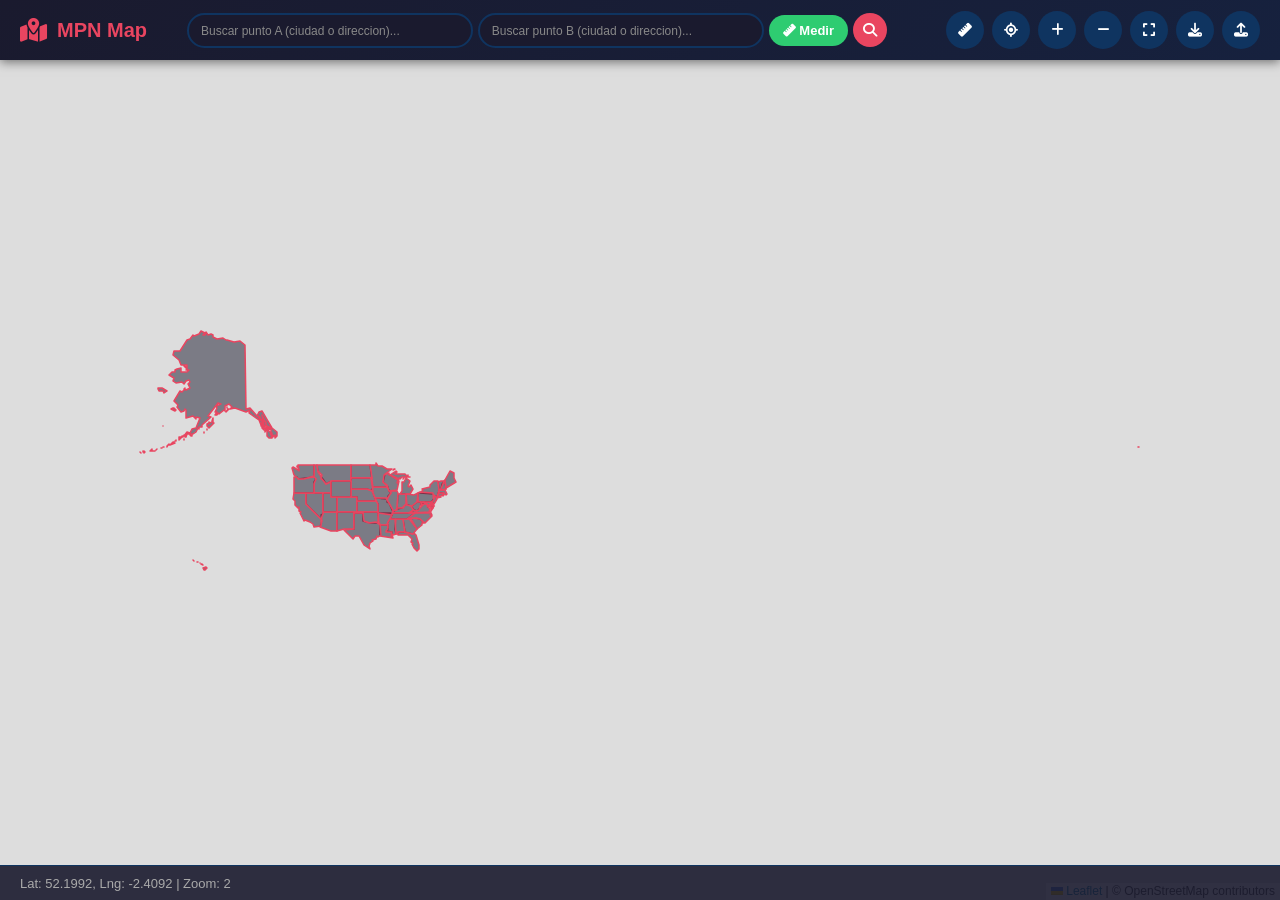
==== mapa.html @ f1fd7c83 "Duplicar index.html como mapa.html" ====
<!DOCTYPE html>
<html lang="es">
<head>
    <meta charset="UTF-8">
    <meta name="viewport" content="width=device-width, initial-scale=1.0">
    <title>MPN Map - Mapa de Estados Unidos</title>
    <link rel="stylesheet" href="lib/leaflet/leaflet.css" />
    <link rel="stylesheet" href="css/style.css" />
    <link rel="stylesheet" href="https://cdnjs.cloudflare.com/ajax/libs/font-awesome/6.5.0/css/all.min.css" />
</head>
<body>
    <div id="header">
        <div id="logo">
            <i class="fas fa-map-marked-alt"></i>
            <span>MPN Map</span>
        </div>
        <div id="search-container">
            <div id="dual-search">
                <input type="text" id="search-a" placeholder="Buscar punto A (ciudad o direccion)..." />
                <input type="text" id="search-b" placeholder="Buscar punto B (ciudad o direccion)..." />
                <button id="btn-measure"><i class="fas fa-ruler"></i> Medir</button>
                <button id="search-btn"><i class="fas fa-search"></i></button>
                <div id="search-results"></div>
            </div>
        </div>
        <div id="controls">
            <button id="btn-distance" title="Medir distancia"><i class="fas fa-ruler"></i></button>
            <button id="btn-geolocate" title="Mi ubicacion"><i class="fas fa-location-crosshairs"></i></button>
            <button id="btn-zoom-in" title="Zoom +"><i class="fas fa-plus"></i></button>
            <button id="btn-zoom-out" title="Zoom -"><i class="fas fa-minus"></i></button>
            <button id="btn-reset" title="Restablecer vista"><i class="fas fa-expand"></i></button>
        </div>
    </div>
    <div id="map"></div>
    <div id="info-panel">
        <span id="coords">Lat: 0.00, Lng: 0.00 | Zoom: 4</span>
        <span id="state-info"></span>
    </div>
    <div id="measure-result"></div>

    <script src="lib/leaflet/leaflet.js"></script>
    <script src="js/map.js"></script>
    <script src="js/search.js"></script>
    <script src="js/georef.js"></script>
</body>
</html>
---- lib/leaflet/leaflet.css ----
/* required styles */

.leaflet-pane,
.leaflet-tile,
.leaflet-marker-icon,
.leaflet-marker-shadow,
.leaflet-tile-container,
.leaflet-pane > svg,
.leaflet-pane > canvas,
.leaflet-zoom-box,
.leaflet-image-layer,
.leaflet-layer {
	position: absolute;
	left: 0;
	top: 0;
	}
.leaflet-container {
	overflow: hidden;
	}
.leaflet-tile,
.leaflet-marker-icon,
.leaflet-marker-shadow {
	-webkit-user-select: none;
	   -moz-user-select: none;
	        user-select: none;
	  -webkit-user-drag: none;
	}
/* Prevents IE11 from highlighting tiles in blue */
.leaflet-tile::selection {
	background: transparent;
}
/* Safari renders non-retina tile on retina better with this, but Chrome is worse */
.leaflet-safari .leaflet-tile {
	image-rendering: -webkit-optimize-contrast;
	}
/* hack that prevents hw layers "stretching" when loading new tiles */
.leaflet-safari .leaflet-tile-container {
	width: 1600px;
	height: 1600px;
	-webkit-transform-origin: 0 0;
	}
.leaflet-marker-icon,
.leaflet-marker-shadow {
	display: block;
	}
/* .leaflet-container svg: reset svg max-width decleration shipped in Joomla! (joomla.org) 3.x */
/* .leaflet-container img: map is broken in FF if you have max-width: 100% on tiles */
.leaflet-container .leaflet-overlay-pane svg {
	max-width: none !important;
	max-height: none !important;
	}
.leaflet-container .leaflet-marker-pane img,
.leaflet-container .leaflet-shadow-pane img,
.leaflet-container .leaflet-tile-pane img,
.leaflet-container img.leaflet-image-layer,
.leaflet-container .leaflet-tile {
	max-width: none !important;
	max-height: none !important;
	width: auto;
	padding: 0;
	}

.leaflet-container img.leaflet-tile {
	/* See: https://bugs.chromium.org/p/chromium/issues/detail?id=600120 */
	mix-blend-mode: plus-lighter;
}

.leaflet-container.leaflet-touch-zoom {
	-ms-touch-action: pan-x pan-y;
	touch-action: pan-x pan-y;
	}
.leaflet-container.leaflet-touch-drag {
	-ms-touch-action: pinch-zoom;
	/* Fallback for FF which doesn't support pinch-zoom */
	touch-action: none;
	touch-action: pinch-zoom;
}
.leaflet-container.leaflet-touch-drag.leaflet-touch-zoom {
	-ms-touch-action: none;
	touch-action: none;
}
.leaflet-container {
	-webkit-tap-highlight-color: transparent;
}
.leaflet-container a {
	-webkit-tap-highlight-color: rgba(51, 181, 229, 0.4);
}
.leaflet-tile {
	filter: inherit;
	visibility: hidden;
	}
.leaflet-tile-loaded {
	visibility: inherit;
	}
.leaflet-zoom-box {
	width: 0;
	height: 0;
	-moz-box-sizing: border-box;
	     box-sizing: border-box;
	z-index: 800;
	}
/* workaround for https://bugzilla.mozilla.org/show_bug.cgi?id=888319 */
.leaflet-overlay-pane svg {
	-moz-user-select: none;
	}

.leaflet-pane         { z-index: 400; }

.leaflet-tile-pane    { z-index: 200; }
.leaflet-overlay-pane { z-index: 400; }
.leaflet-shadow-pane  { z-index: 500; }
.leaflet-marker-pane  { z-index: 600; }
.leaflet-tooltip-pane   { z-index: 650; }
.leaflet-popup-pane   { z-index: 700; }

.leaflet-map-pane canvas { z-index: 100; }
.leaflet-map-pane svg    { z-index: 200; }

.leaflet-vml-shape {
	width: 1px;
	height: 1px;
	}
.lvml {
	behavior: url(#default#VML);
	display: inline-block;
	position: absolute;
	}


/* control positioning */

.leaflet-control {
	position: relative;
	z-index: 800;
	pointer-events: visiblePainted; /* IE 9-10 doesn't have auto */
	pointer-events: auto;
	}
.leaflet-top,
.leaflet-bottom {
	position: absolute;
	z-index: 1000;
	pointer-events: none;
	}
.leaflet-top {
	top: 0;
	}
.leaflet-right {
	right: 0;
	}
.leaflet-bottom {
	bottom: 0;
	}
.leaflet-left {
	left: 0;
	}
.leaflet-control {
	float: left;
	clear: both;
	}
.leaflet-right .leaflet-control {
	float: right;
	}
.leaflet-top .leaflet-control {
	margin-top: 10px;
	}
.leaflet-bottom .leaflet-control {
	margin-bottom: 10px;
	}
.leaflet-left .leaflet-control {
	margin-left: 10px;
	}
.leaflet-right .leaflet-control {
	margin-right: 10px;
	}


/* zoom and fade animations */

.leaflet-fade-anim .leaflet-popup {
	opacity: 0;
	-webkit-transition: opacity 0.2s linear;
	   -moz-transition: opacity 0.2s linear;
	        transition: opacity 0.2s linear;
	}
.leaflet-fade-anim .leaflet-map-pane .leaflet-popup {
	opacity: 1;
	}
.leaflet-zoom-animated {
	-webkit-transform-origin: 0 0;
	    -ms-transform-origin: 0 0;
	        transform-origin: 0 0;
	}
svg.leaflet-zoom-animated {
	will-change: transform;
}

.leaflet-zoom-anim .leaflet-zoom-animated {
	-webkit-transition: -webkit-transform 0.25s cubic-bezier(0,0,0.25,1);
	   -moz-transition:    -moz-transform 0.25s cubic-bezier(0,0,0.25,1);
	        transition:         transform 0.25s cubic-bezier(0,0,0.25,1);
	}
.leaflet-zoom-anim .leaflet-tile,
.leaflet-pan-anim .leaflet-tile {
	-webkit-transition: none;
	   -moz-transition: none;
	        transition: none;
	}

.leaflet-zoom-anim .leaflet-zoom-hide {
	visibility: hidden;
	}


/* cursors */

.leaflet-interactive {
	cursor: pointer;
	}
.leaflet-grab {
	cursor: -webkit-grab;
	cursor:    -moz-grab;
	cursor:         grab;
	}
.leaflet-crosshair,
.leaflet-crosshair .leaflet-interactive {
	cursor: crosshair;
	}
.leaflet-popup-pane,
.leaflet-control {
	cursor: auto;
	}
.leaflet-dragging .leaflet-grab,
.leaflet-dragging .leaflet-grab .leaflet-interactive,
.leaflet-dragging .leaflet-marker-draggable {
	cursor: move;
	cursor: -webkit-grabbing;
	cursor:    -moz-grabbing;
	cursor:         grabbing;
	}

/* marker & overlays interactivity */
.leaflet-marker-icon,
.leaflet-marker-shadow,
.leaflet-image-layer,
.leaflet-pane > svg path,
.leaflet-tile-container {
	pointer-events: none;
	}

.leaflet-marker-icon.leaflet-interactive,
.leaflet-image-layer.leaflet-interactive,
.leaflet-pane > svg path.leaflet-interactive,
svg.leaflet-image-layer.leaflet-interactive path {
	pointer-events: visiblePainted; /* IE 9-10 doesn't have auto */
	pointer-events: auto;
	}

/* visual tweaks */

.leaflet-container {
	background: #ddd;
	outline-offset: 1px;
	}
.leaflet-container a {
	color: #0078A8;
	}
.leaflet-zoom-box {
	border: 2px dotted #38f;
	background: rgba(255,255,255,0.5);
	}


/* general typography */
.leaflet-container {
	font-family: "Helvetica Neue", Arial, Helvetica, sans-serif;
	font-size: 12px;
	font-size: 0.75rem;
	line-height: 1.5;
	}


/* general toolbar styles */

.leaflet-bar {
	box-shadow: 0 1px 5px rgba(0,0,0,0.65);
	border-radius: 4px;
	}
.leaflet-bar a {
	background-color: #fff;
	border-bottom: 1px solid #ccc;
	width: 26px;
	height: 26px;
	line-height: 26px;
	display: block;
	text-align: center;
	text-decoration: none;
	color: black;
	}
.leaflet-bar a,
.leaflet-control-layers-toggle {
	background-position: 50% 50%;
	background-repeat: no-repeat;
	display: block;
	}
.leaflet-bar a:hover,
.leaflet-bar a:focus {
	background-color: #f4f4f4;
	}
.leaflet-bar a:first-child {
	border-top-left-radius: 4px;
	border-top-right-radius: 4px;
	}
.leaflet-bar a:last-child {
	border-bottom-left-radius: 4px;
	border-bottom-right-radius: 4px;
	border-bottom: none;
	}
.leaflet-bar a.leaflet-disabled {
	cursor: default;
	background-color: #f4f4f4;
	color: #bbb;
	}

.leaflet-touch .leaflet-bar a {
	width: 30px;
	height: 30px;
	line-height: 30px;
	}
.leaflet-touch .leaflet-bar a:first-child {
	border-top-left-radius: 2px;
	border-top-right-radius: 2px;
	}
.leaflet-touch .leaflet-bar a:last-child {
	border-bottom-left-radius: 2px;
	border-bottom-right-radius: 2px;
	}

/* zoom control */

.leaflet-control-zoom-in,
.leaflet-control-zoom-out {
	font: bold 18px 'Lucida Console', Monaco, monospace;
	text-indent: 1px;
	}

.leaflet-touch .leaflet-control-zoom-in, .leaflet-touch .leaflet-control-zoom-out  {
	font-size: 22px;
	}


/* layers control */

.leaflet-control-layers {
	box-shadow: 0 1px 5px rgba(0,0,0,0.4);
	background: #fff;
	border-radius: 5px;
	}
.leaflet-control-layers-toggle {
	background-image: url(images/layers.png);
	width: 36px;
	height: 36px;
	}
.leaflet-retina .leaflet-control-layers-toggle {
	background-image: url(images/layers-2x.png);
	background-size: 26px 26px;
	}
.leaflet-touch .leaflet-control-layers-toggle {
	width: 44px;
	height: 44px;
	}
.leaflet-control-layers .leaflet-control-layers-list,
.leaflet-control-layers-expanded .leaflet-control-layers-toggle {
	display: none;
	}
.leaflet-control-layers-expanded .leaflet-control-layers-list {
	display: block;
	position: relative;
	}
.leaflet-control-layers-expanded {
	padding: 6px 10px 6px 6px;
	color: #333;
	background: #fff;
	}
.leaflet-control-layers-scrollbar {
	overflow-y: scroll;
	overflow-x: hidden;
	padding-right: 5px;
	}
.leaflet-control-layers-selector {
	margin-top: 2px;
	position: relative;
	top: 1px;
	}
.leaflet-control-layers label {
	display: block;
	font-size: 13px;
	font-size: 1.08333em;
	}
.leaflet-control-layers-separator {
	height: 0;
	border-top: 1px solid #ddd;
	margin: 5px -10px 5px -6px;
	}

/* Default icon URLs */
.leaflet-default-icon-path { /* used only in path-guessing heuristic, see L.Icon.Default */
	background-image: url(images/marker-icon.png);
	}


/* attribution and scale controls */

.leaflet-container .leaflet-control-attribution {
	background: #fff;
	background: rgba(255, 255, 255, 0.8);
	margin: 0;
	}
.leaflet-control-attribution,
.leaflet-control-scale-line {
	padding: 0 5px;
	color: #333;
	line-height: 1.4;
	}
.leaflet-control-attribution a {
	text-decoration: none;
	}
.leaflet-control-attribution a:hover,
.leaflet-control-attribution a:focus {
	text-decoration: underline;
	}
.leaflet-attribution-flag {
	display: inline !important;
	vertical-align: baseline !important;
	width: 1em;
	height: 0.6669em;
	}
.leaflet-left .leaflet-control-scale {
	margin-left: 5px;
	}
.leaflet-bottom .leaflet-control-scale {
	margin-bottom: 5px;
	}
.leaflet-control-scale-line {
	border: 2px solid #777;
	border-top: none;
	line-height: 1.1;
	padding: 2px 5px 1px;
	white-space: nowrap;
	-moz-box-sizing: border-box;
	     box-sizing: border-box;
	background: rgba(255, 255, 255, 0.8);
	text-shadow: 1px 1px #fff;
	}
.leaflet-control-scale-line:not(:first-child) {
	border-top: 2px solid #777;
	border-bottom: none;
	margin-top: -2px;
	}
.leaflet-control-scale-line:not(:first-child):not(:last-child) {
	border-bottom: 2px solid #777;
	}

.leaflet-touch .leaflet-control-attribution,
.leaflet-touch .leaflet-control-layers,
.leaflet-touch .leaflet-bar {
	box-shadow: none;
	}
.leaflet-touch .leaflet-control-layers,
.leaflet-touch .leaflet-bar {
	border: 2px solid rgba(0,0,0,0.2);
	background-clip: padding-box;
	}


/* popup */

.leaflet-popup {
	position: absolute;
	text-align: center;
	margin-bottom: 20px;
	}
.leaflet-popup-content-wrapper {
	padding: 1px;
	text-align: left;
	border-radius: 12px;
	}
.leaflet-popup-content {
	margin: 13px 24px 13px 20px;
	line-height: 1.3;
	font-size: 13px;
	font-size: 1.08333em;
	min-height: 1px;
	}
.leaflet-popup-content p {
	margin: 17px 0;
	margin: 1.3em 0;
	}
.leaflet-popup-tip-container {
	width: 40px;
	height: 20px;
	position: absolute;
	left: 50%;
	margin-top: -1px;
	margin-left: -20px;
	overflow: hidden;
	pointer-events: none;
	}
.leaflet-popup-tip {
	width: 17px;
	height: 17px;
	padding: 1px;

	margin: -10px auto 0;
	pointer-events: auto;

	-webkit-transform: rotate(45deg);
	   -moz-transform: rotate(45deg);
	    -ms-transform: rotate(45deg);
	        transform: rotate(45deg);
	}
.leaflet-popup-content-wrapper,
.leaflet-popup-tip {
	background: white;
	color: #333;
	box-shadow: 0 3px 14px rgba(0,0,0,0.4);
	}
.leaflet-container a.leaflet-popup-close-button {
	position: absolute;
	top: 0;
	right: 0;
	border: none;
	text-align: center;
	width: 24px;
	height: 24px;
	font: 16px/24px Tahoma, Verdana, sans-serif;
	color: #757575;
	text-decoration: none;
	background: transparent;
	}
.leaflet-container a.leaflet-popup-close-button:hover,
.leaflet-container a.leaflet-popup-close-button:focus {
	color: #585858;
	}
.leaflet-popup-scrolled {
	overflow: auto;
	}

.leaflet-oldie .leaflet-popup-content-wrapper {
	-ms-zoom: 1;
	}
.leaflet-oldie .leaflet-popup-tip {
	width: 24px;
	margin: 0 auto;

	-ms-filter: "progid:DXImageTransform.Microsoft.Matrix(M11=0.70710678, M12=0.70710678, M21=-0.70710678, M22=0.70710678)";
	filter: progid:DXImageTransform.Microsoft.Matrix(M11=0.70710678, M12=0.70710678, M21=-0.70710678, M22=0.70710678);
	}

.leaflet-oldie .leaflet-control-zoom,
.leaflet-oldie .leaflet-control-layers,
.leaflet-oldie .leaflet-popup-content-wrapper,
.leaflet-oldie .leaflet-popup-tip {
	border: 1px solid #999;
	}


/* div icon */

.leaflet-div-icon {
	background: #fff;
	border: 1px solid #666;
	}


/* Tooltip */
/* Base styles for the element that has a tooltip */
.leaflet-tooltip {
	position: absolute;
	padding: 6px;
	background-color: #fff;
	border: 1px solid #fff;
	border-radius: 3px;
	color: #222;
	white-space: nowrap;
	-webkit-user-select: none;
	-moz-user-select: none;
	-ms-user-select: none;
	user-select: none;
	pointer-events: none;
	box-shadow: 0 1px 3px rgba(0,0,0,0.4);
	}
.leaflet-tooltip.leaflet-interactive {
	cursor: pointer;
	pointer-events: auto;
	}
.leaflet-tooltip-top:before,
.leaflet-tooltip-bottom:before,
.leaflet-tooltip-left:before,
.leaflet-tooltip-right:before {
	position: absolute;
	pointer-events: none;
	border: 6px solid transparent;
	background: transparent;
	content: "";
	}

/* Directions */

.leaflet-tooltip-bottom {
	margin-top: 6px;
}
.leaflet-tooltip-top {
	margin-top: -6px;
}
.leaflet-tooltip-bottom:before,
.leaflet-tooltip-top:before {
	left: 50%;
	margin-left: -6px;
	}
.leaflet-tooltip-top:before {
	bottom: 0;
	margin-bottom: -12px;
	border-top-color: #fff;
	}
.leaflet-tooltip-bottom:before {
	top: 0;
	margin-top: -12px;
	margin-left: -6px;
	border-bottom-color: #fff;
	}
.leaflet-tooltip-left {
	margin-left: -6px;
}
.leaflet-tooltip-right {
	margin-left: 6px;
}
.leaflet-tooltip-left:before,
.leaflet-tooltip-right:before {
	top: 50%;
	margin-top: -6px;
	}
.leaflet-tooltip-left:before {
	right: 0;
	margin-right: -12px;
	border-left-color: #fff;
	}
.leaflet-tooltip-right:before {
	left: 0;
	margin-left: -12px;
	border-right-color: #fff;
	}

/* Printing */

@media print {
	/* Prevent printers from removing background-images of controls. */
	.leaflet-control {
		-webkit-print-color-adjust: exact;
		print-color-adjust: exact;
		}
	}
---- css/style.css ----
* { margin: 0; padding: 0; box-sizing: border-box; }
body { font-family: 'Segoe UI', Tahoma, Geneva, Verdana, sans-serif; overflow: hidden; }
#map { width: 100vw; height: 100vh; }

#header {
    position: fixed; top: 0; left: 0; right: 0; height: 60px;
    background: linear-gradient(135deg, #1a1a2e, #16213e);
    display: flex; align-items: center; padding: 0 20px;
    z-index: 1000; box-shadow: 0 2px 10px rgba(0,0,0,0.5);
}
#logo {
    display: flex; align-items: center; gap: 10px;
    color: #fff; font-size: 20px; font-weight: 700;
    margin-right: 20px; white-space: nowrap;
}
#logo i { color: #e94560; font-size: 24px; }
#logo span { color: #e94560; }

#search-container {
    flex: 1; position: relative; max-width: 700px; margin: 0 20px;
}
#dual-search {
    display: flex; gap: 5px; align-items: center;
}
#dual-search input {
    flex: 1; padding: 8px 12px; border: 2px solid #0f3460;
    border-radius: 20px; font-size: 13px; outline: none;
    background: #1a1a2e; color: #fff; transition: border-color 0.3s;
    min-width: 0;
}
#dual-search input:focus { border-color: #e94560; }
#dual-search input::placeholder { color: #888; font-size: 12px; }
#search-btn {
    background: #e94560; border: none; color: #fff;
    width: 34px; height: 34px; border-radius: 50%;
    cursor: pointer; font-size: 14px; transition: background 0.3s;
    flex-shrink: 0;
}
#search-btn:hover { background: #c81e45; }
#btn-measure {
    background: #2ecc71; border: none; color: #fff;
    padding: 8px 14px; border-radius: 20px;
    cursor: pointer; font-size: 13px; font-weight: 600;
    transition: background 0.3s; white-space: nowrap;
    flex-shrink: 0;
}
#btn-measure:hover { background: #27ae60; }
#search-results {
    position: absolute; top: 50px; left: 0; right: 0;
    background: #1a1a2e; border-radius: 10px; max-height: 300px;
    overflow-y: auto; display: none; box-shadow: 0 5px 20px rgba(0,0,0,0.5);
    z-index: 2000;
}
#search-results .result-item {
    padding: 12px 15px; color: #fff; cursor: pointer;
    border-bottom: 1px solid #2a2a4e; transition: background 0.2s;
}
#search-results .result-item:hover { background: #0f3460; }
#search-results .result-item .result-name { font-weight: 600; }
#search-results .result-item .result-addr { font-size: 12px; color: #888; }

#controls {
    display: flex; gap: 8px; margin-left: auto;
}
#controls button {
    background: #0f3460; border: none; color: #fff;
    width: 38px; height: 38px; border-radius: 50%;
    cursor: pointer; font-size: 14px; transition: all 0.3s;
}
#controls button:hover { background: #e94560; transform: scale(1.1); }
#controls button.active { background: #e94560; transform: scale(1.1); box-shadow: 0 0 10px rgba(233,69,96,0.6); }
#controls button.import-export {
    font-size: 16px;
    font-weight: bold;
}
#measure-result {
    position: fixed; bottom: 45px; left: 50%; transform: translateX(-50%);
    background: rgba(46,204,113,0.95); color: #fff; padding: 8px 20px;
    border-radius: 25px; font-size: 16px; font-weight: 700; z-index: 1000;
    box-shadow: 0 4px 15px rgba(46,204,113,0.4); display: none;
}

#info-panel {
    position: fixed; bottom: 0; left: 0; right: 0; height: 35px;
    background: rgba(26, 26, 46, 0.9); color: #aaa;
    display: flex; justify-content: space-between;
    align-items: center; padding: 0 20px; font-size: 13px;
    z-index: 1000; border-top: 1px solid #0f3460;
}
#info-panel span { display: flex; align-items: center; gap: 5px; }

/* Leaflet overrides */
.leaflet-control-zoom { border: none !important; }
.leaflet-control-zoom a {
    background: #1a1a2e !important; color: #fff !important;
    border: none !important; width: 34px !important; height: 34px !important;
    line-height: 34px !important; font-size: 18px !important;
    border-radius: 5px !important; margin: 0 !important;
}
.leaflet-control-zoom a:hover { background: #e94560 !important; }
.leaflet-control-zoom { border-radius: 8px !important; overflow: hidden; box-shadow: 0 2px 8px rgba(0,0,0,0.3) !important; }

/* State hover */
.state-feature { fill: #1a1a2e; fill-opacity: 0.6; stroke: #e94560; stroke-weight: 1; }
.state-feature:hover { fill: #e94560; fill-opacity: 0.4; }
.state-feature.selected { fill: #e94560; fill-opacity: 0.6; }

/* Custom markers */
.custom-marker { background: #e94560; border: 2px solid #fff; border-radius: 50%; box-shadow: 0 2px 6px rgba(0,0,0,0.4); }

/* Toast notification */
.toast {
    position: fixed; bottom: 60px; left: 50%; transform: translateX(-50%);
    background: #1a1a2e; color: #fff; padding: 12px 25px;
    border-radius: 8px; box-shadow: 0 4px 15px rgba(0,0,0,0.5);
    z-index: 3000; animation: slideUp 0.3s ease;
    border-left: 4px solid #e94560;
}
@keyframes slideUp { from { opacity: 0; transform: translateX(-50%) translateY(20px); } to { opacity: 1; transform: translateX(-50%) translateY(0); } }
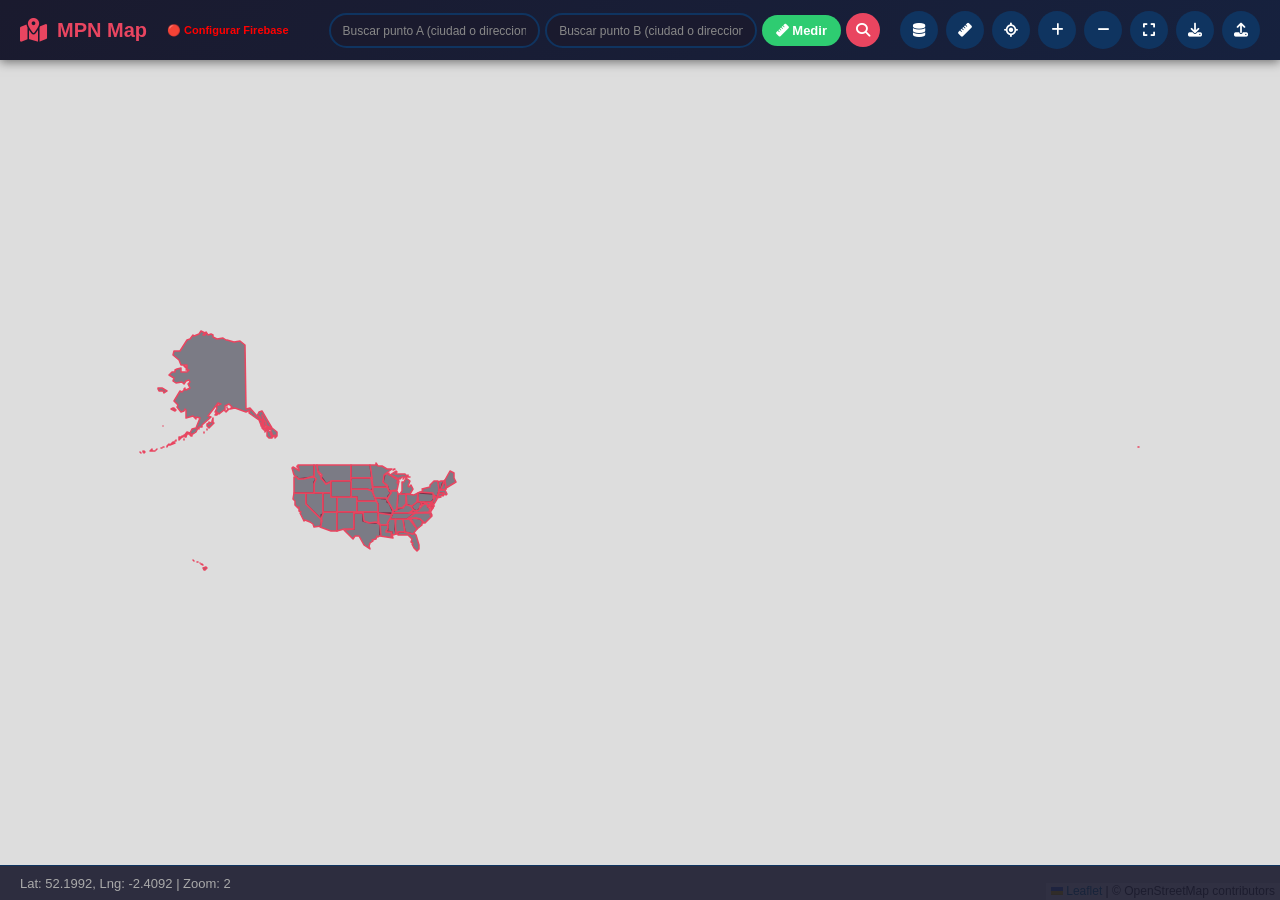
==== commit e7bb7a3b: "Agregar mapa.html con Firebase" ====
--- a/mapa.html
+++ b/mapa.html
@@ -3,7 +3,7 @@
 <head>
     <meta charset="UTF-8">
     <meta name="viewport" content="width=device-width, initial-scale=1.0">
-    <title>MPN Map - Mapa de Estados Unidos</title>
+    <title>MPN Map - Firebase + Mapa</title>
     <link rel="stylesheet" href="lib/leaflet/leaflet.css" />
     <link rel="stylesheet" href="css/style.css" />
     <link rel="stylesheet" href="https://cdnjs.cloudflare.com/ajax/libs/font-awesome/6.5.0/css/all.min.css" />
@@ -13,6 +13,7 @@
         <div id="logo">
             <i class="fas fa-map-marked-alt"></i>
             <span>MPN Map</span>
+            <span id="firebase-status" style="font-size:11px;color:#aaa;margin-left:10px;">🔴 Firebase</span>
         </div>
         <div id="search-container">
             <div id="dual-search">
@@ -24,6 +25,7 @@
             </div>
         </div>
         <div id="controls">
+            <button id="btn-firebase" title="Firebase" onclick="FIREBASE.togglePanel()"><i class="fas fa-database"></i></button>
             <button id="btn-distance" title="Medir distancia"><i class="fas fa-ruler"></i></button>
             <button id="btn-geolocate" title="Mi ubicacion"><i class="fas fa-location-crosshairs"></i></button>
             <button id="btn-zoom-in" title="Zoom +"><i class="fas fa-plus"></i></button>
@@ -38,9 +40,43 @@
     </div>
     <div id="measure-result"></div>
 
+    <div id="firebase-panel" style="display:none;position:fixed;top:60px;right:10px;width:350px;background:#1a1a2e;border:2px solid #e94560;border-radius:10px;z-index:2000;padding:15px;box-shadow:0 5px 25px rgba(0,0,0,0.5);">
+        <h3 style="color:#e94560;margin-bottom:10px;"><i class="fas fa-fire"></i> Firebase</h3>
+        <div id="firebase-connection" style="color:#aaa;font-size:12px;margin-bottom:10px;">No conectado</div>
+        <div class="btn-row" style="margin-bottom:10px;">
+            <button class="btn-primary" onclick="FIREBASE.connect()" style="flex:1;font-size:11px;padding:6px;">Conectar</button>
+            <button class="btn-secondary" onclick="FIREBASE.disconnect()" style="flex:1;font-size:11px;padding:6px;">Desconectar</button>
+        </div>
+        <div class="panel-section">
+            <h4 style="color:#aaa;font-size:12px;margin-bottom:8px;">Guardar Marcador en Firebase</h4>
+            <div class="form-group">
+                <input type="text" id="fb-nombre" placeholder="Nombre del marcador..." style="width:100%;padding:6px;background:#0f1a2e;border:1px solid #0f3460;border-radius:4px;color:#fff;font-size:12px;" />
+            </div>
+            <div class="form-group">
+                <input type="text" id="fb-lat" placeholder="Latitud..." style="width:100%;padding:6px;background:#0f1a2e;border:1px solid #0f3460;border-radius:4px;color:#fff;font-size:12px;" />
+            </div>
+            <div class="form-group">
+                <input type="text" id="fb-lng" placeholder="Longitud..." style="width:100%;padding:6px;background:#0f1a2e;border:1px solid #0f3460;border-radius:4px;color:#fff;font-size:12px;" />
+            </div>
+            <div class="form-group">
+                <input type="text" id="fb-address" placeholder="Direccion..." style="width:100%;padding:6px;background:#0f1a2e;border:1px solid #0f3460;border-radius:4px;color:#fff;font-size:12px;" />
+            </div>
+            <button class="btn-primary" onclick="FIREBASE.saveMarker()" style="font-size:11px;padding:6px;">Guardar en Firebase</button>
+        </div>
+        <div class="panel-section">
+            <h4 style="color:#aaa;font-size:12px;margin-bottom:8px;">Marcadores en Firebase</h4>
+            <div id="fb-markers-list" style="max-height:200px;overflow-y:auto;"></div>
+            <button class="btn-secondary" onclick="FIREBASE.loadMarkers()" style="font-size:11px;padding:6px;margin-top:5px;width:100%;">Cargar Todos</button>
+        </div>
+        <button id="btn-close-firebase" onclick="FIREBASE.togglePanel()" style="position:absolute;top:8px;right:12px;background:none;border:none;color:#aaa;cursor:pointer;font-size:16px;"><i class="fas fa-times"></i></button>
+    </div>
+
+    <script src="https://www.gstatic.com/firebasejs/10.12.0/firebase-app-compat.js"></script>
+    <script src="https://www.gstatic.com/firebasejs/10.12.0/firebase-database-compat.js"></script>
     <script src="lib/leaflet/leaflet.js"></script>
     <script src="js/map.js"></script>
     <script src="js/search.js"></script>
     <script src="js/georef.js"></script>
+    <script src="js/firebase.js"></script>
 </body>
 </html>
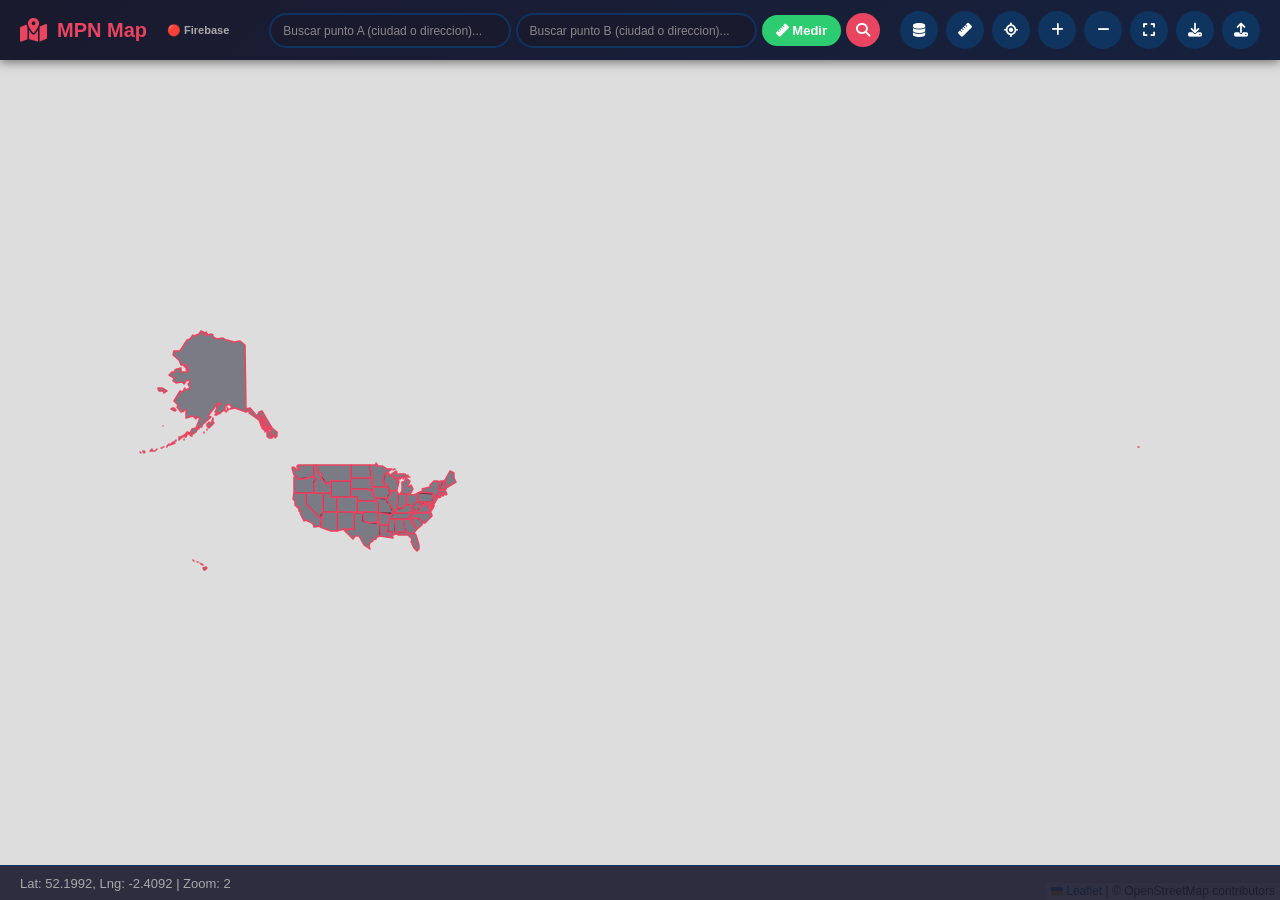
==== commit 6132f1f8: "Firebase completo con schema ER: claims, insurance, attorneys, MPN links, doctors, facilities - js/f" ====
--- a/mapa.html
+++ b/mapa.html
@@ -7,6 +7,98 @@
     <link rel="stylesheet" href="lib/leaflet/leaflet.css" />
     <link rel="stylesheet" href="css/style.css" />
     <link rel="stylesheet" href="https://cdnjs.cloudflare.com/ajax/libs/font-awesome/6.5.0/css/all.min.css" />
+    <style>
+        .fb-panel-wide {
+            width: 420px;
+            max-height: 85vh;
+            overflow-y: auto;
+        }
+        .fb-tabs {
+            display: flex;
+            flex-wrap: wrap;
+            gap: 2px;
+            margin-bottom: 10px;
+            border-bottom: 2px solid #0f3460;
+            padding-bottom: 0;
+        }
+        .fb-tab {
+            padding: 6px 10px;
+            background: #0f3460;
+            color: #aaa;
+            border: none;
+            cursor: pointer;
+            font-size: 10px;
+            border-radius: 4px 4px 0 0;
+            transition: all 0.2s;
+        }
+        .fb-tab:hover { color: #fff; background: #1a4a7a; }
+        .fb-tab.active { background: #e94560; color: #fff; }
+        .fb-content { display: none; }
+        .fb-content.active { display: block; }
+        .fb-section {
+            background: #0f1a2e;
+            border: 1px solid #0f3460;
+            border-radius: 6px;
+            padding: 10px;
+            margin-bottom: 8px;
+        }
+        .fb-section h4 {
+            color: #e94560;
+            margin: 0 0 8px 0;
+            font-size: 12px;
+        }
+        .fb-form-row {
+            display: flex;
+            gap: 4px;
+            margin-bottom: 4px;
+        }
+        .fb-form-row input, .fb-form-row select {
+            flex: 1;
+            padding: 5px;
+            background: #1a1a2e;
+            border: 1px solid #0f3460;
+            border-radius: 4px;
+            color: #fff;
+            font-size: 11px;
+        }
+        .fb-btn-row {
+            display: flex;
+            gap: 4px;
+            margin-top: 6px;
+        }
+        .fb-btn-row button {
+            flex: 1;
+            padding: 6px;
+            border: none;
+            border-radius: 4px;
+            cursor: pointer;
+            font-size: 11px;
+            font-weight: bold;
+        }
+        .btn-fb-primary { background: #e94560; color: #fff; }
+        .btn-fb-secondary { background: #0f3460; color: #fff; }
+        .btn-fb-green { background: #2ecc71; color: #fff; }
+        .btn-fb-red { background: #e74c3c; color: #fff; }
+        .fb-list-item {
+            background: #0f3460;
+            padding: 6px;
+            margin-bottom: 3px;
+            border-radius: 4px;
+            color: #fff;
+            font-size: 11px;
+            cursor: pointer;
+            display: flex;
+            justify-content: space-between;
+            align-items: center;
+        }
+        .fb-list-item:hover { background: #1a4a7a; }
+        .fb-seed-row {
+            display: flex;
+            gap: 4px;
+            margin-top: 8px;
+        }
+        .fb-seed-row button { flex: 1; }
+    </style>
 </head>
 <body>
     <div id="header">
@@ -40,35 +132,145 @@
     </div>
     <div id="measure-result"></div>
 
-    <div id="firebase-panel" style="display:none;position:fixed;top:60px;right:10px;width:350px;background:#1a1a2e;border:2px solid #e94560;border-radius:10px;z-index:2000;padding:15px;box-shadow:0 5px 25px rgba(0,0,0,0.5);">
-        <h3 style="color:#e94560;margin-bottom:10px;"><i class="fas fa-fire"></i> Firebase</h3>
-        <div id="firebase-connection" style="color:#aaa;font-size:12px;margin-bottom:10px;">No conectado</div>
-        <div class="btn-row" style="margin-bottom:10px;">
-            <button class="btn-primary" onclick="FIREBASE.connect()" style="flex:1;font-size:11px;padding:6px;">Conectar</button>
-            <button class="btn-secondary" onclick="FIREBASE.disconnect()" style="flex:1;font-size:11px;padding:6px;">Desconectar</button>
-        </div>
-        <div class="panel-section">
-            <h4 style="color:#aaa;font-size:12px;margin-bottom:8px;">Guardar Marcador en Firebase</h4>
-            <div class="form-group">
-                <input type="text" id="fb-nombre" placeholder="Nombre del marcador..." style="width:100%;padding:6px;background:#0f1a2e;border:1px solid #0f3460;border-radius:4px;color:#fff;font-size:12px;" />
-            </div>
-            <div class="form-group">
-                <input type="text" id="fb-lat" placeholder="Latitud..." style="width:100%;padding:6px;background:#0f1a2e;border:1px solid #0f3460;border-radius:4px;color:#fff;font-size:12px;" />
-            </div>
-            <div class="form-group">
-                <input type="text" id="fb-lng" placeholder="Longitud..." style="width:100%;padding:6px;background:#0f1a2e;border:1px solid #0f3460;border-radius:4px;color:#fff;font-size:12px;" />
-            </div>
-            <div class="form-group">
-                <input type="text" id="fb-address" placeholder="Direccion..." style="width:100%;padding:6px;background:#0f1a2e;border:1px solid #0f3460;border-radius:4px;color:#fff;font-size:12px;" />
-            </div>
-            <button class="btn-primary" onclick="FIREBASE.saveMarker()" style="font-size:11px;padding:6px;">Guardar en Firebase</button>
-        </div>
-        <div class="panel-section">
-            <h4 style="color:#aaa;font-size:12px;margin-bottom:8px;">Marcadores en Firebase</h4>
-            <div id="fb-markers-list" style="max-height:200px;overflow-y:auto;"></div>
-            <button class="btn-secondary" onclick="FIREBASE.loadMarkers()" style="font-size:11px;padding:6px;margin-top:5px;width:100%;">Cargar Todos</button>
-        </div>
-        <button id="btn-close-firebase" onclick="FIREBASE.togglePanel()" style="position:absolute;top:8px;right:12px;background:none;border:none;color:#aaa;cursor:pointer;font-size:16px;"><i class="fas fa-times"></i></button>
+    <div id="firebase-panel" class="fb-panel-wide" style="display:none;position:fixed;top:55px;right:10px;background:#1a1a2e;border:2px solid #e94560;border-radius:10px;z-index:2000;padding:15px;box-shadow:0 5px 25px rgba(0,0,0,0.5);">
+        <h3 style="color:#e94560;margin-bottom:10px;"><i class="fas fa-fire"></i> MPN Firebase <span id="firebase-connection" style="color:#aaa;font-size:11px;margin-left:8px;">No conectado</span></h3>
+        <div class="fb-btn-row" style="margin-bottom:10px;">
+            <button class="btn-fb-primary" onclick="FIREBASE.connect()">Conectar</button>
+            <button class="btn-fb-secondary" onclick="FIREBASE.disconnect()">Desconectar</button>
+            <button class="btn-fb-green" onclick="FIREBASE.seedSampleData()" title="Cargar datos de ejemplo">🌱 Seed</button>
+            <button class="btn-fb-red" onclick="FIREBASE.clearAll()" title="Eliminar todos los datos">🗑️ Clear</button>
+        </div>
+
+        <div class="fb-tabs">
+            <button class="fb-tab active" data-tab="claims" onclick="FIREBASE.switchTab('claims')"><i class="fas fa-file-medical"></i> Claims</button>
+            <button class="fb-tab" data-tab="insurance" onclick="FIREBASE.switchTab('insurance')"><i class="fas fa-shield"></i> Seguros</button>
+            <button class="fb-tab" data-tab="attorneys" onclick="FIREBASE.switchTab('attorneys')"><i class="fas fa-balance-scale"></i> Abogados</button>
+            <button class="fb-tab" data-tab="mpn-links" onclick="FIREBASE.switchTab('mpn-links')"><i class="fas fa-link"></i> MPN Links</button>
+            <button class="fb-tab" data-tab="doctors" onclick="FIREBASE.switchTab('doctors')"><i class="fas fa-user-doctor"></i> Doctores</button>
+            <button class="fb-tab" data-tab="facilities" onclick="FIREBASE.switchTab('facilities')"><i class="fas fa-hospital"></i> Facilities</button>
+        </div>
+
+        <!-- CLAIMS -->
+        <div id="fb-claims" class="fb-content active">
+            <div class="fb-section">
+                <h4><i class="fas fa-plus-circle"></i> Nuevo Reclamo</h4>
+                <div class="fb-form-row"><input type="text" id="fb-claim-code" placeholder="Codigo de seguro" /></div>
+                <div class="fb-form-row">
+                    <select id="fb-claim-type"><option value="Workers Comp">Workers Comp</option><option value="PI">PI</option></select>
+                    <select id="fb-claim-status"><option value="Abierto">Abierto</option><option value="Cerrado">Cerrado</option><option value="En proceso">En proceso</option></select>
+                </div>
+                <div class="fb-form-row">
+                    <input type="date" id="fb-claim-fecha-reclamo" />
+                    <input type="date" id="fb-claim-fecha-lesion" />
+                </div>
+                <div class="fb-form-row"><input type="text" id="fb-claim-desc" placeholder="Descripcion" /></div>
+                <div class="fb-form-row">
+                    <select id="fb-claim-mpn"><option value="">Sin MPN link</option></select>
+                </div>
+                <div class="fb-btn-row"><button class="btn-fb-primary" onclick="FIREBASE.saveClaim()">Guardar Claim</button></div>
+            </div>
+            <div id="fb-claims-list" style="max-height:200px;overflow-y:auto;"></div>
+        </div>
+
+        <!-- INSURANCE -->
+        <div id="fb-insurance" class="fb-content">
+            <div class="fb-section">
+                <h4><i class="fas fa-plus-circle"></i> Nueva Aseguranza</h4>
+                <div class="fb-form-row"><input type="text" id="fb-ins-name" placeholder="Nombre" /></div>
+                <div class="fb-form-row"><input type="text" id="fb-ins-policy" placeholder="Policy Number" /></div>
+                <div class="fb-form-row">
+                    <input type="text" id="fb-ins-phone" placeholder="Telefono" />
+                    <input type="text" id="fb-ins-email" placeholder="Email" />
+                </div>
+                <div class="fb-form-row">
+                    <input type="text" id="fb-ins-address" placeholder="Direccion" />
+                    <input type="text" id="fb-ins-state" placeholder="Estado" />
+                </div>
+                <div class="fb-btn-row"><button class="btn-fb-primary" onclick="FIREBASE.saveInsurance()">Guardar</button></div>
+            </div>
+            <div id="fb-insurance-list" style="max-height:200px;overflow-y:auto;"></div>
+        </div>
+
+        <!-- ATTORNEYS -->
+        <div id="fb-attorneys" class="fb-content">
+            <div class="fb-section">
+                <h4><i class="fas fa-plus-circle"></i> Nuevo Abogado</h4>
+                <div class="fb-form-row"><input type="text" id="fb-att-name" placeholder="Nombre completo" /></div>
+                <div class="fb-form-row"><input type="text" id="fb-att-firma" placeholder="Firma" /></div>
+                <div class="fb-form-row">
+                    <input type="text" id="fb-att-especialidad" placeholder="Especialidad" />
+                    <select id="fb-att-activo"><option value="true">Activo</option><option value="false">Inactivo</option></select>
+                </div>
+                <div class="fb-form-row">
+                    <input type="text" id="fb-att-phone" placeholder="Telefono" />
+                    <input type="text" id="fb-att-email" placeholder="Email" />
+                </div>
+                <div class="fb-form-row">
+                    <input type="text" id="fb-att-address" placeholder="Direccion" />
+                    <input type="text" id="fb-att-state" placeholder="Estado" />
+                </div>
+                <div class="fb-btn-row"><button class="btn-fb-primary" onclick="FIREBASE.saveAttorney()">Guardar</button></div>
+            </div>
+            <div id="fb-attorneys-list" style="max-height:200px;overflow-y:auto;"></div>
+        </div>
+
+        <!-- MPN LINKS -->
+        <div id="fb-mpn-links" class="fb-content">
+            <div class="fb-section">
+                <h4><i class="fas fa-plus-circle"></i> Nuevo MPN Link</h4>
+                <div class="fb-form-row"><input type="text" id="fb-mpn-name" placeholder="Nombre del link" /></div>
+                <div class="fb-form-row"><input type="text" id="fb-mpn-url" placeholder="URL del MPN" /></div>
+                <div class="fb-form-row"><input type="text" id="fb-mpn-caso" placeholder="Caso asociado" /></div>
+                <div class="fb-form-row">
+                    <select id="fb-mpn-insurance"><option value="">Sin aseguranza</option></select>
+                </div>
+                <div class="fb-btn-row"><button class="btn-fb-primary" onclick="FIREBASE.saveMPNLink()">Guardar</button></div>
+            </div>
+            <div id="fb-mpn-list" style="max-height:200px;overflow-y:auto;"></div>
+        </div>
+
+        <!-- DOCTORS -->
+        <div id="fb-doctors" class="fb-content">
+            <div class="fb-section">
+                <h4><i class="fas fa-plus-circle"></i> Nuevo Doctor</h4>
+                <div class="fb-form-row"><input type="text" id="fb-doc-name" placeholder="Nombre" /></div>
+                <div class="fb-form-row"><input type="text" id="fb-doc-especialidad" placeholder="Especialidad" /></div>
+                <div class="fb-form-row">
+                    <input type="text" id="fb-doc-zip" placeholder="Zipcode" />
+                    <input type="text" id="fb-doc-phone" placeholder="Telefono" />
+                </div>
+                <div class="fb-form-row">
+                    <input type="text" id="fb-doc-lat" placeholder="Latitud" />
+                    <input type="text" id="fb-doc-lng" placeholder="Longitud" />
+                </div>
+                <div class="fb-btn-row"><button class="btn-fb-primary" onclick="FIREBASE.saveDoctor()">Guardar</button></div>
+            </div>
+            <div id="fb-doctors-list" style="max-height:200px;overflow-y:auto;"></div>
+        </div>
+
+        <!-- FACILITIES -->
+        <div id="fb-facilities" class="fb-content">
+            <div class="fb-section">
+                <h4><i class="fas fa-plus-circle"></i> Nueva Facility (Relacion Doctor-MPN)</h4>
+                <div class="fb-form-row">
+                    <select id="fb-fac-doctor"><option value="">Seleccionar doctor</option></select>
+                    <select id="fb-fac-mpn"><option value="">Seleccionar MPN</option></select>
+                </div>
+                <div class="fb-form-row"><input type="text" id="fb-fac-name" placeholder="Nombre de facility" /></div>
+                <div class="fb-form-row">
+                    <select id="fb-fac-type"><option value="Clinica">Clinica</option><option value="Hospital">Hospital</option><option value="Centro">Centro</option></select>
+                    <select id="fb-fac-rol"><option value="PTP">PTP</option><option value="STP">STP</option><option value="LIEN">LIEN</option><option value="QME">QME</option><option value="MTUS">MTUS</option><option value="OTRO">OTRO</option></select>
+                </div>
+                <div class="fb-form-row"><input type="text" id="fb-fac-body" placeholder="Partes del cuerpo (ej: Espalda, Rodilla)" /></div>
+                <div class="fb-form-row">
+                    <select id="fb-fac-estado"><option value="Activo">Activo</option><option value="Inactivo">Inactivo</option></select>
+                </div>
+                <div class="fb-btn-row"><button class="btn-fb-primary" onclick="FIREBASE.saveFacility()">Guardar</button></div>
+            </div>
+            <div id="fb-facilities-list" style="max-height:200px;overflow-y:auto;"></div>
+        </div>
+
+        <button id="btn-close-firebase" onclick="FIREBASE.togglePanel()" style="position:absolute;top:8px;right:12px;background:none;border:none;color:#aaa;cursor:pointer;font-size:16px;z-index:2001;"><i class="fas fa-times"></i></button>
     </div>
 
     <script src="https://www.gstatic.com/firebasejs/10.12.0/firebase-app-compat.js"></script>
@@ -78,5 +280,6 @@
     <script src="js/search.js"></script>
     <script src="js/georef.js"></script>
     <script src="js/firebase.js"></script>
+    <script src="js/firebase-ui.js"></script>
 </body>
 </html>
